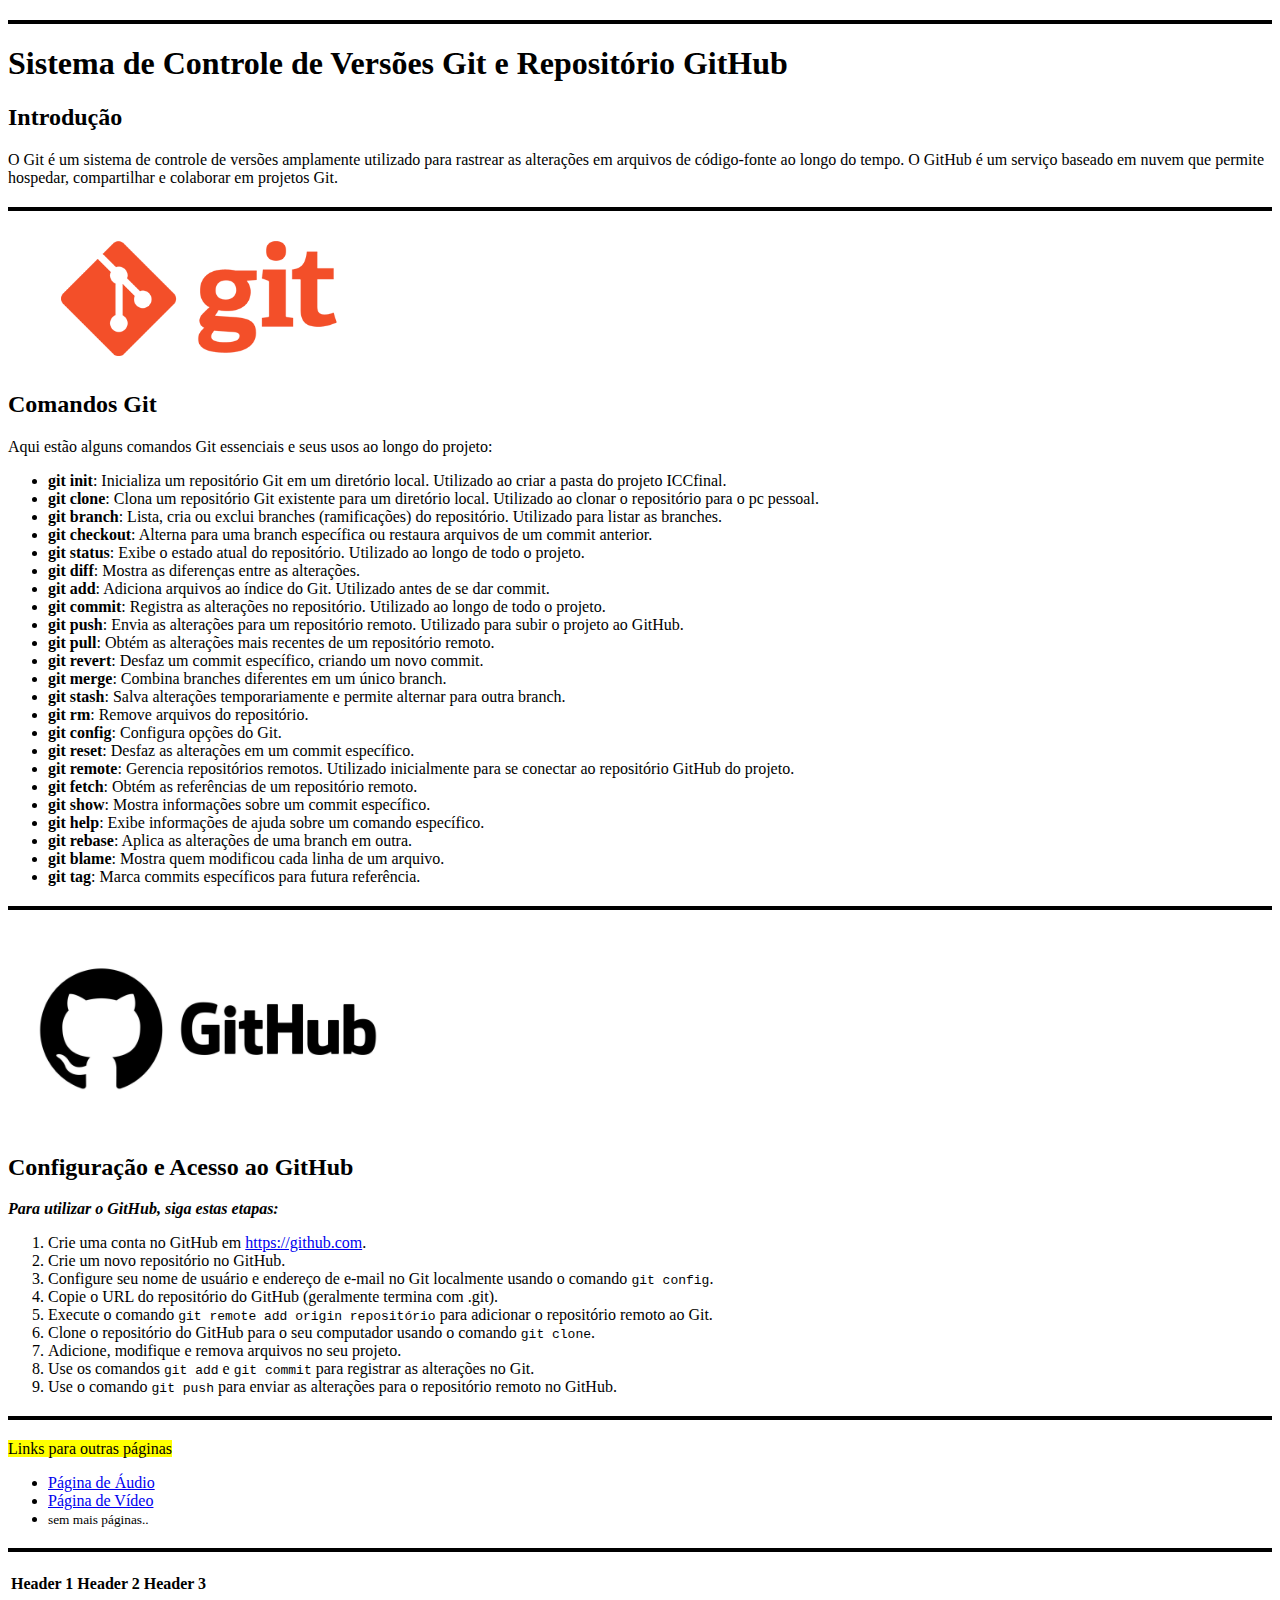
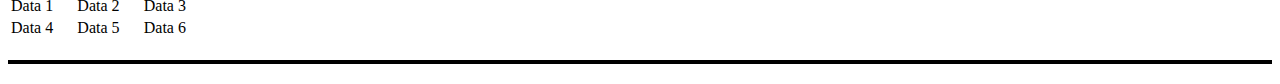
==== ICCfinal/index.html @ 321614a0 "Add files via upload" ====
<!DOCTYPE html>
<html>
<head>
  <title>Git e GitHub</title>
  <style>
    hr {
      border: none;
      border-top: 4px solid black;
      margin: 20px 0;
    }
  </style>
</head>
<body>
  <hr>
  <h1>Sistema de Controle de Versões Git e Repositório GitHub</h1>

  <h2>Introdução</h2>
  <p>O Git é um sistema de controle de versões amplamente utilizado para rastrear as alterações em arquivos de código-fonte ao longo do tempo. O GitHub é um serviço baseado em nuvem que permite hospedar, compartilhar e colaborar em projetos Git.</p>
  
  <hr>
  <img src="img/gitlogo.png" alt="logo do git" width="400">
  <h2>Comandos Git</h2>
  <p>Aqui estão alguns comandos Git essenciais e seus usos ao longo do projeto:</p>

  <ul>
    <li><b>git init</b>: Inicializa um repositório Git em um diretório local. Utilizado ao criar a pasta do projeto ICCfinal.</li>
    <li><b>git clone</b>: Clona um repositório Git existente para um diretório local. Utilizado ao clonar o repositório para o pc pessoal.</li>
    <li><b>git branch</b>: Lista, cria ou exclui branches (ramificações) do repositório. Utilizado para listar as branches.</li>
    <li><b>git checkout</b>: Alterna para uma branch específica ou restaura arquivos de um commit anterior.</li>
    <li><b>git status</b>: Exibe o estado atual do repositório. Utilizado ao longo de todo o projeto.</li>
    <li><b>git diff</b>: Mostra as diferenças entre as alterações.</li>
    <li><b>git add</b>: Adiciona arquivos ao índice do Git. Utilizado antes de se dar commit.</li>
    <li><b>git commit</b>: Registra as alterações no repositório. Utilizado ao longo de todo o projeto.</li>
    <li><b>git push</b>: Envia as alterações para um repositório remoto. Utilizado para subir o projeto ao GitHub.</li>
    <li><b>git pull</b>: Obtém as alterações mais recentes de um repositório remoto.</li>
    <li><b>git revert</b>: Desfaz um commit específico, criando um novo commit.</li>
    <li><b>git merge</b>: Combina branches diferentes em um único branch.</li>
    <li><b>git stash</b>: Salva alterações temporariamente e permite alternar para outra branch.</li>
    <li><b>git rm</b>: Remove arquivos do repositório.</li>
    <li><b>git config</b>: Configura opções do Git.</li>
    <li><b>git reset</b>: Desfaz as alterações em um commit específico.</li>
    <li><b>git remote</b>: Gerencia repositórios remotos. Utilizado inicialmente para se conectar ao repositório GitHub do projeto.</li>
    <li><b>git fetch</b>: Obtém as referências de um repositório remoto.</li>
    <li><b>git show</b>: Mostra informações sobre um commit específico.</li>
    <li><b>git help</b>: Exibe informações de ajuda sobre um comando específico.</li>
    <li><b>git rebase</b>: Aplica as alterações de uma branch em outra.</li>
    <li><b>git blame</b>: Mostra quem modificou cada linha de um arquivo.</li>
    <li><b>git tag</b>: Marca commits específicos para futura referência.</li>
  </ul>

  <hr>
  <img src="img/github.jpg" alt="logo do git" width="400">
  <h2>Configuração e Acesso ao GitHub</h2>
  <p><b><i>Para utilizar o GitHub, siga estas etapas:</i></b></p>
  <ol>
    <li>Crie uma conta no GitHub em <a href="https://github.com">https://github.com</a>.</li>
    <li>Crie um novo repositório no GitHub.</li>
    <li>Configure seu nome de usuário e endereço de e-mail no Git localmente usando o comando <code>git config</code>.</li>
    <li>Copie o URL do repositório do GitHub (geralmente termina com .git).</li>
    <li>Execute o comando <code>git remote add origin repositório</code> para adicionar o repositório remoto ao Git.</li>
    <li>Clone o repositório do GitHub para o seu computador usando o comando <code>git clone</code>.</li>
    <li>Adicione, modifique e remova arquivos no seu projeto.</li>
    <li>Use os comandos <code>git add</code> e <code>git commit</code> para registrar as alterações no Git.</li>
    <li>Use o comando <code>git push</code> para enviar as alterações para o repositório remoto no GitHub.</li>
  </ol>

  <hr>
  <mark>Links para outras páginas</mark>
  <ul>
    <li><a href="audio.html">Página de Áudio</a></li>
    <li><a href="video.html">Página de Vídeo</a></li>
    <li><small>sem mais páginas..</small></li>
  </ul>

  <hr>
  <table>
    <tr>
      <th>Header 1</th>
      <th>Header 2</th>
      <th>Header 3</th>
    </tr>
    <tr>
      <td>Data 1</td>
      <td>Data 2</td>
      <td>Data 3</td>
    </tr>
    <tr>
      <td>Data 4</td>
      <td>Data 5</td>
      <td>Data 6</td>
    </tr>
  </table>
  <hr>
  
</body>
</html>
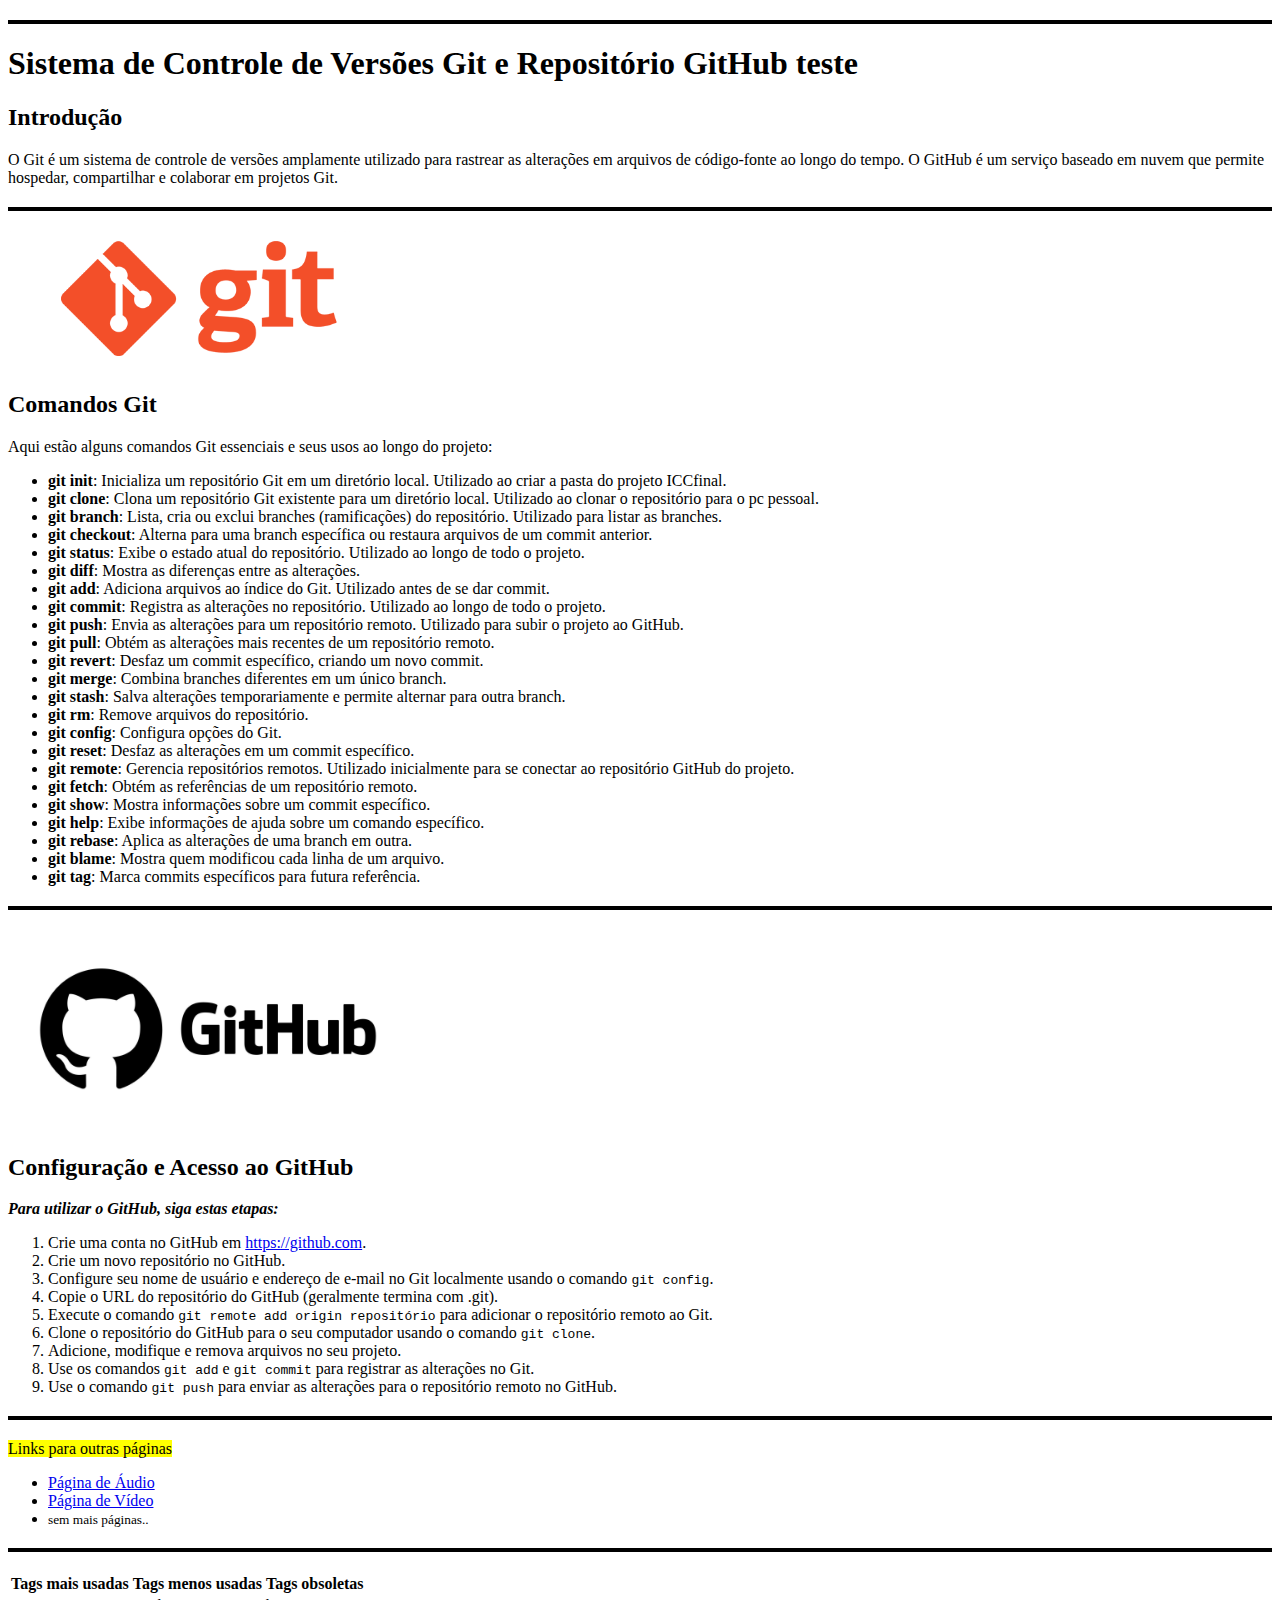
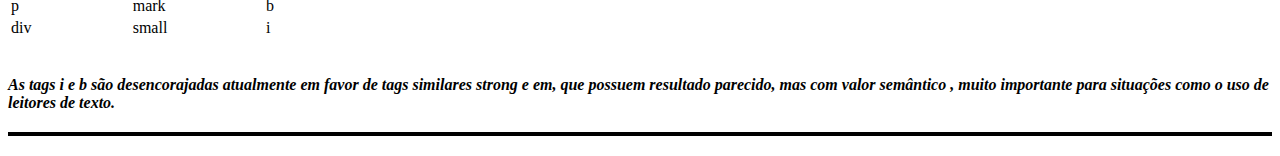
==== commit deef98c8: "Add files via upload" ====
--- a/ICCfinal/index.html
+++ b/ICCfinal/index.html
@@ -12,7 +12,7 @@
 </head>
 <body>
   <hr>
-  <h1>Sistema de Controle de Versões Git e Repositório GitHub</h1>
+  <h1>Sistema de Controle de Versões Git e Repositório GitHub teste</h1>
 
   <h2>Introdução</h2>
   <p>O Git é um sistema de controle de versões amplamente utilizado para rastrear as alterações em arquivos de código-fonte ao longo do tempo. O GitHub é um serviço baseado em nuvem que permite hospedar, compartilhar e colaborar em projetos Git.</p>
@@ -75,21 +75,25 @@
   <hr>
   <table>
     <tr>
-      <th>Header 1</th>
-      <th>Header 2</th>
-      <th>Header 3</th>
+      <th>Tags mais usadas</th>
+      <th>Tags menos usadas</th>
+      <th>Tags obsoletas</th>
     </tr>
     <tr>
-      <td>Data 1</td>
-      <td>Data 2</td>
-      <td>Data 3</td>
+      <td>p</td>
+      <td>mark</td>
+      <td>b</td>
     </tr>
     <tr>
-      <td>Data 4</td>
-      <td>Data 5</td>
-      <td>Data 6</td>
+      <td>div</td>
+      <td>small</td>
+      <td>i</td>
     </tr>
   </table>
+  <br><br>
+  <em><strong>As tags i e b são desencorajadas atualmente em favor de tags similares strong e em, que possuem resultado parecido, mas com valor semântico
+    , muito importante para situações como o uso de leitores de texto.
+  </strong></em>
   <hr>
   
 </body>
